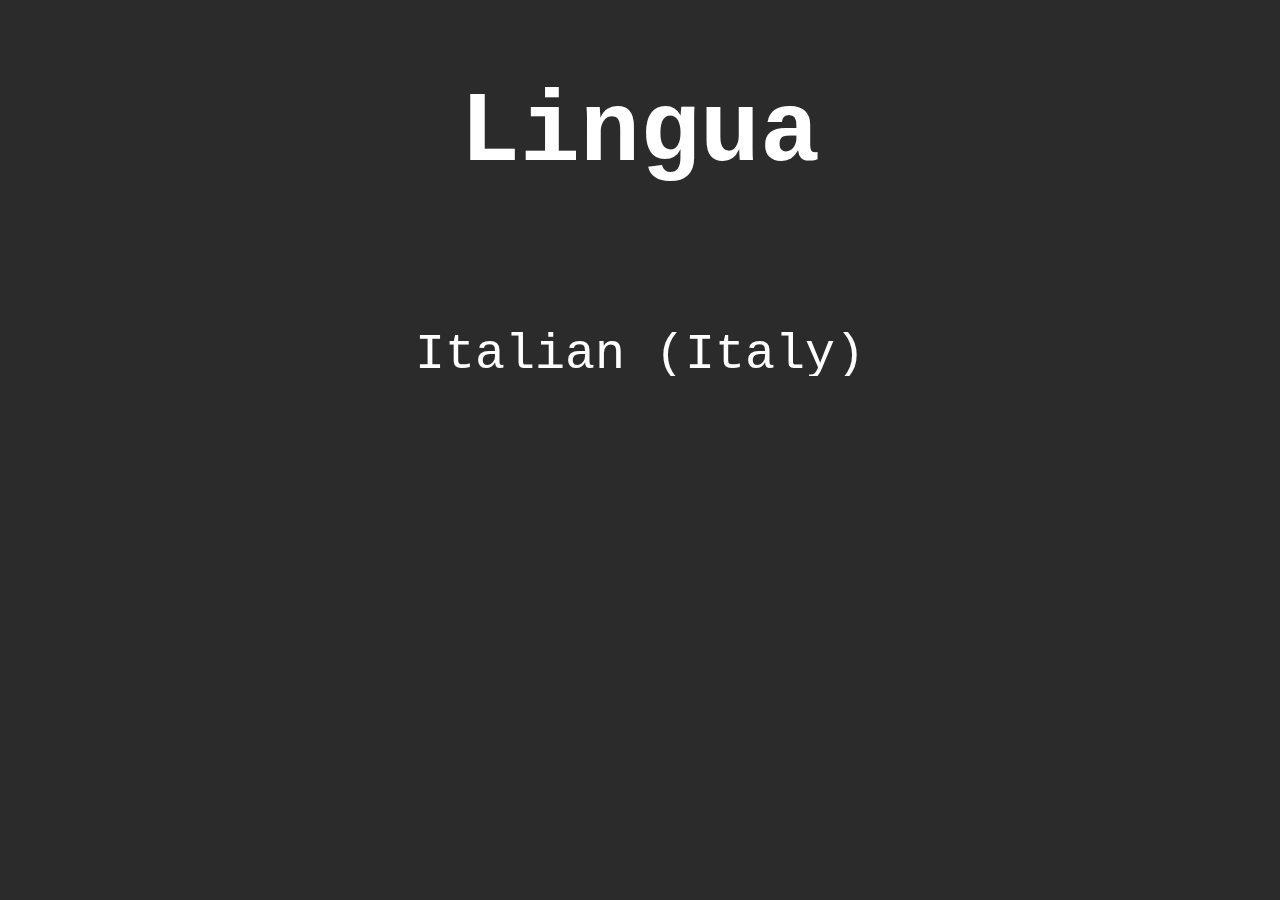
==== bot/index.html @ f1c03cd8 "init" ====
<!DOCTYPE html>
<html lang="en">
<head>
  <meta charset="UTF-8">
  <title>BOT</title>
  <link rel="stylesheet" href="/bot/style.css">
  <link rel="icon" href="/img/robot.png" type="image/x-icon">
  <script src="/librerie/qrcode.min.js"></script>
</head>
<body>
  <div id="redirect-dot" onclick="window.location.href='/?refresh=version'">
    <img src="/img/home.png" alt="Home" />
  </div>
  <div class="qrcode" id="qrcode"></div>
  <div id="container">
    <div id="bars">
      <div class="bar"></div>
      <div class="bar"></div>
      <div class="bar"></div>
      <div class="bar"></div>
      <div class="bar"></div>
      <div class="bar"></div>
      <div class="bar"></div>
      <div class="bar"></div>
      <div class="bar"></div>
      <div class="bar"></div>
    </div>
    <div id="bars2">
      <h1 id="speechtotext">in ascolto</h1>
    </div>
  </div>
  <script src="/bot/script.js"></script>
</body>
</html>
---- bot/style.css ----
@import url(https://fonts.googleapis.com/css?family=Lora:700);
@import url(https://fonts.googleapis.com/css?family=Open+Sans:400italic,400,700);

html, body {
  width: 100%;
  height: 100%;
  margin: 0;
  background-color: #2b2b2b;
}

h1 {
  font-family: "Lucida Console", "Courier New", monospace;
  display: flex;
  flex-direction: column;
  justify-content: center;
  align-items: center;
  height: 100vh;
  color: #F5F5F5;
}

#container {
  display: flex;
  flex-direction: column;
  justify-content: center;
  align-items: center;
  height: 100vh;
}

#bars, #bars2 {
  display: flex;
  justify-content: center;
  align-items: center;
  margin: 10px 0;
}

.bar {
  background: #52467b;
  bottom: 1px;
  height: 3px;
  width: 10px;
  margin: 0px 4px;
  border-radius: 5px;
  animation: sound 0ms -600ms linear infinite alternate;
}

.bar2 {
  background: #52467b;
  bottom: 1px;
  height: 10px;
  width: 10px;
  margin: 0px 4px;
  border-radius: 5px;
}

@keyframes sound {
  0% { opacity: .35; height: 3px; }
  100% { opacity: 1; height: 70px; }
}

.bar:nth-child(1)  { background-color: #FF5733; animation-duration: 474ms; }
.bar:nth-child(2)  { background-color: #33FF57; animation-duration: 433ms; }
.bar:nth-child(3)  { background-color: #3357FF; animation-duration: 407ms; }
.bar:nth-child(4)  { background-color: #FF33A1; animation-duration: 458ms; }
.bar:nth-child(5)  { background-color: #FFBD33; animation-duration: 400ms; }
.bar:nth-child(6)  { background-color: #A833FF; animation-duration: 427ms; }
.bar:nth-child(7)  { background-color: #33FFBD; animation-duration: 441ms; }
.bar:nth-child(8)  { background-color: #FF5733; animation-duration: 419ms; }
.bar:nth-child(9)  { background-color: #33FF57; animation-duration: 487ms; }
.bar:nth-child(10) { background-color: #3357FF; animation-duration: 442ms; }

#redirect-dot {
  position: fixed;
  top: 10px;
  right: 10px;
  width: 80px;  /* Aumenta la dimensione per contenere l'immagine */
  height: 80px;
  background-color: transparent;  /* Rendi lo sfondo trasparente */
  border-radius: 50%;
  cursor: pointer;
  display: flex;
  justify-content: center;
  align-items: center;
}

#redirect-dot img {
  width: 100%;
  height: 100%;
  border-radius: 50%;
}

#redirect-dot:hover {
  opacity: 0.8;
}


/* Responsive adjustments */
@media (max-width: 1000px) {
  #redirect-dot {
    width: 200px;  /* Aumenta la dimensione per contenere l'immagine */
    height: 200px;
  }
}

.qrcode {
  position: absolute;
  bottom: 5%;
  left: 50%;
  transform: translateX(-50%);
}
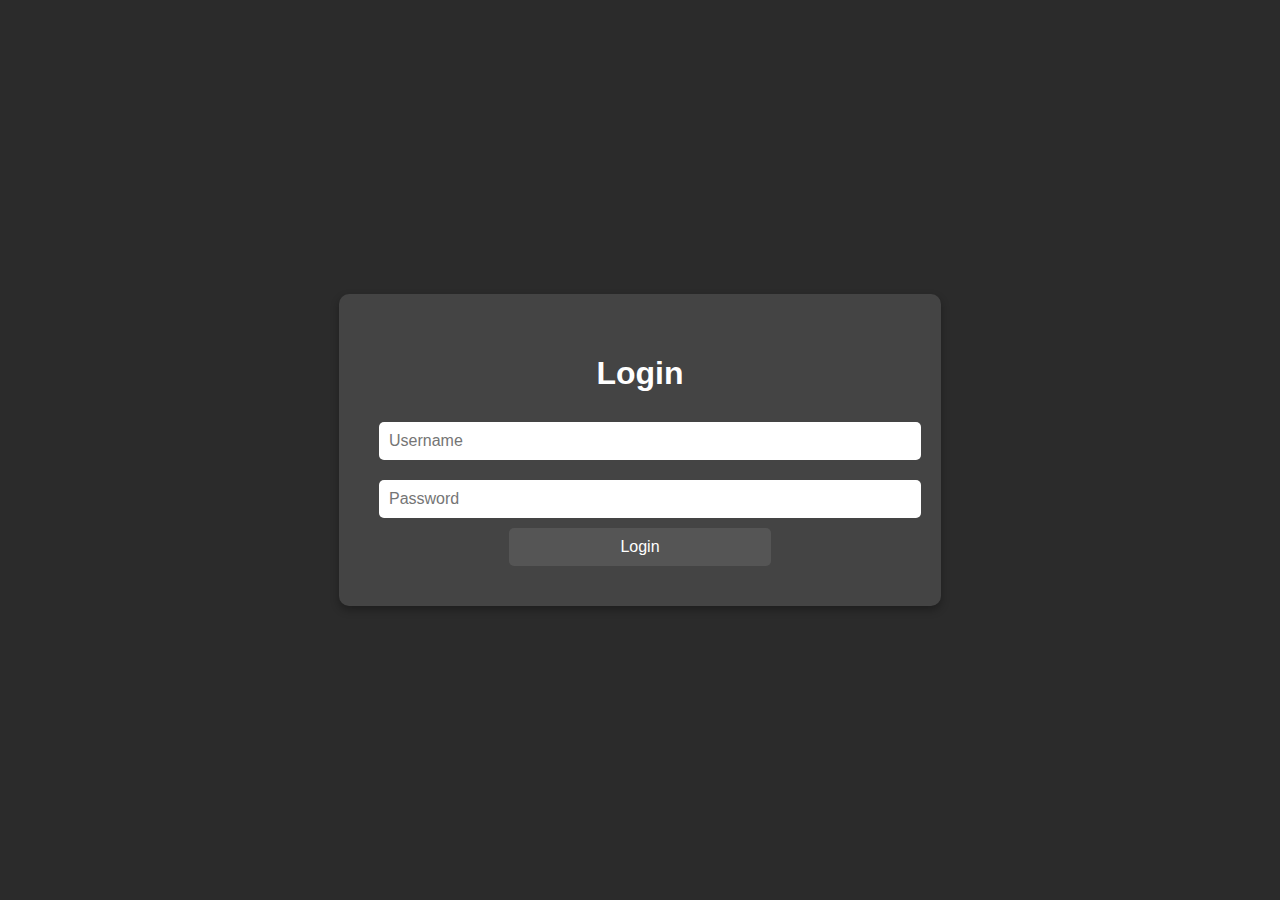
==== commit e970919c: "fix vari" ====
--- a/bot/index.html
+++ b/bot/index.html
@@ -8,7 +8,7 @@
   <script src="/librerie/qrcode.min.js"></script>
 </head>
 <body>
-  <div id="redirect-dot" onclick="window.location.href='/?refresh=version'">
+  <div id="redirect-dot" onclick="window.location.href='/?version=1'">
     <img src="/img/home.png" alt="Home" />
   </div>
   <div class="qrcode" id="qrcode"></div>
